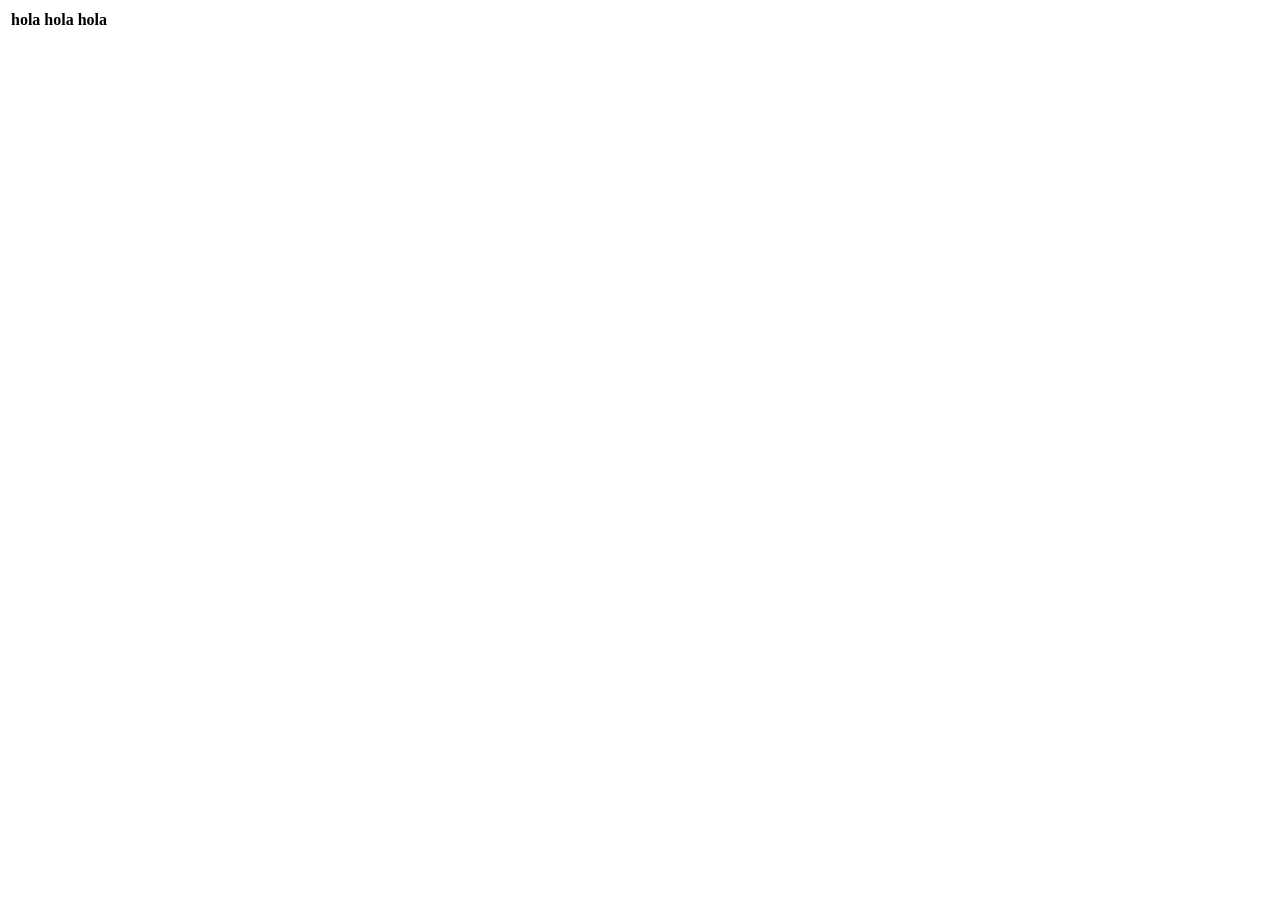
==== ejer9.html @ 155cbf07 "1.1" ====
<!DOCTYPE html>
<html lang="en">
<head>
    <meta charset="UTF-8">
    <meta http-equiv="X-UA-Compatible" content="IE=edge">
    <meta name="viewport" content="width=device-width, initial-scale=1.0">
    <title>Document</title>
</head>
<body>
    <table>
        <th>hola</th>
        <th>hola</th>
        <th>hola</th>
    </table>
</body>
</html>
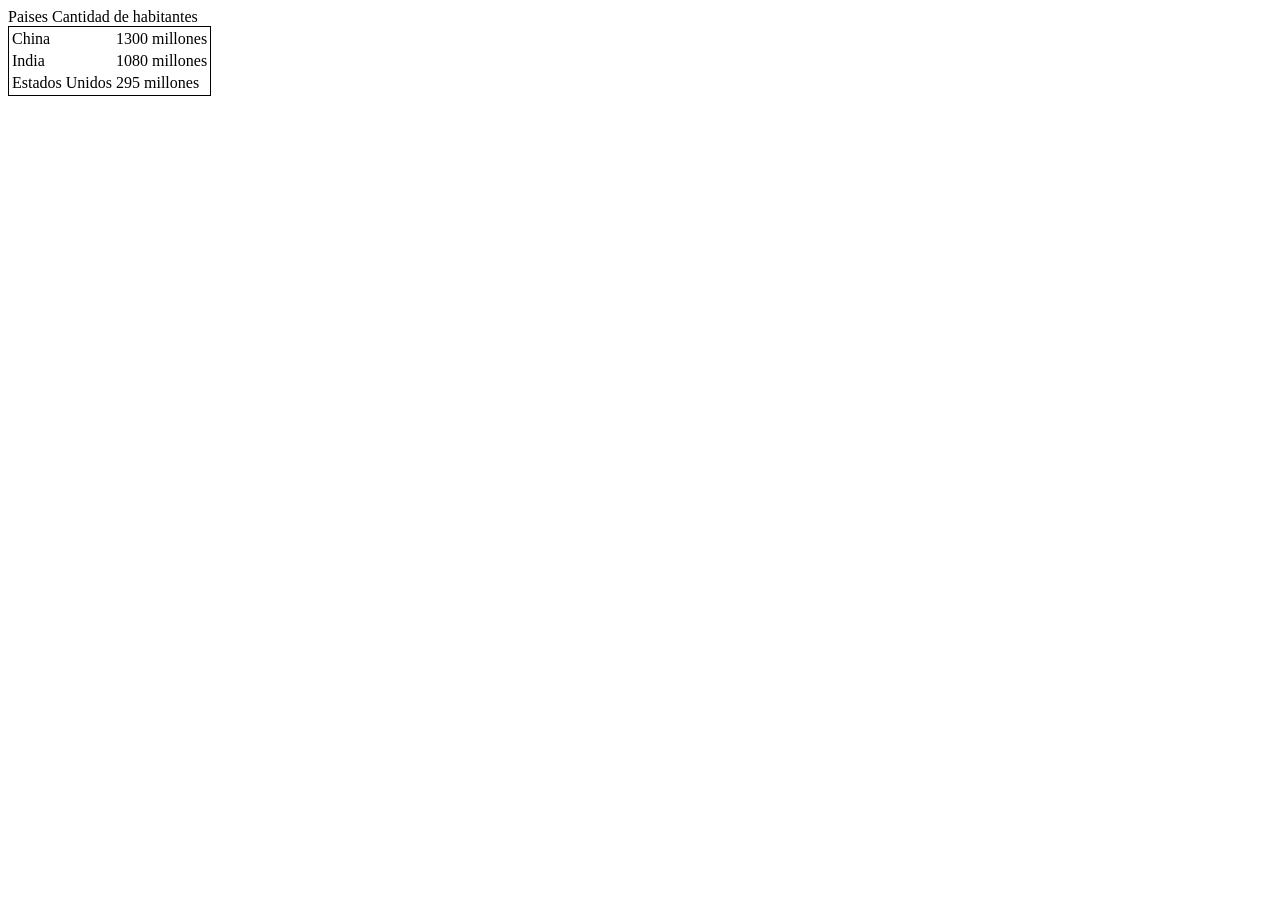
==== commit 4639720c: "1.2" ====
--- a/ejer9.html
+++ b/ejer9.html
@@ -7,10 +7,21 @@
     <title>Document</title>
 </head>
 <body>
-    <table>
-        <th>hola</th>
-        <th>hola</th>
-        <th>hola</th>
+    <table style="border: 1px solid black;">
+        <tr>
+            Paises
+            <td>China</td>
+            <td>1300 millones</td>
+        </tr>
+        <tr>
+            Cantidad de habitantes
+            <td>India</td>
+            <td>1080 millones</td>
+        </tr>
+        <tr>
+            <td>Estados Unidos</td>
+            <td>295 millones</td>
+        </tr>
     </table>
 </body>
 </html>
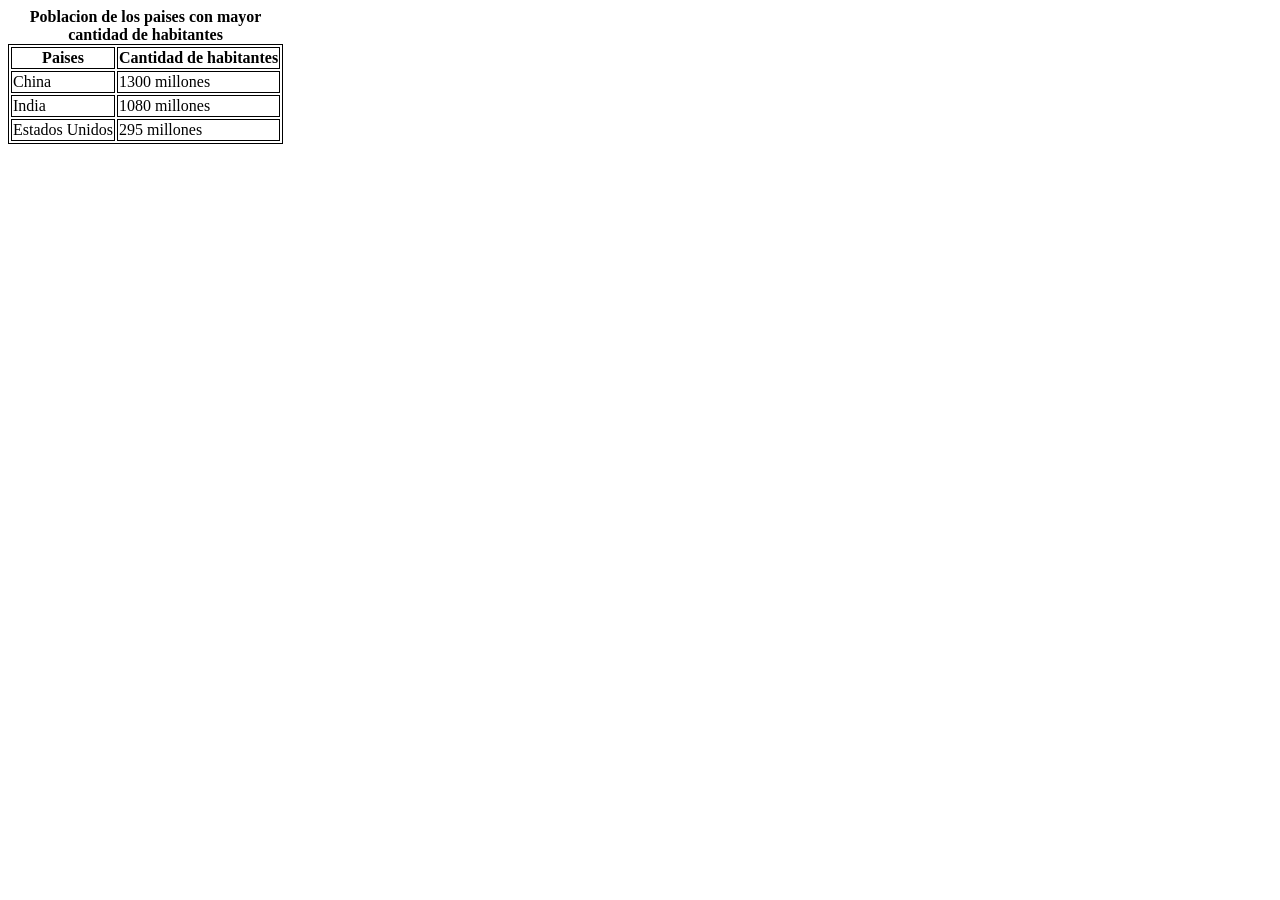
==== commit f8837566: "1.1" ====
--- a/ejer9.html
+++ b/ejer9.html
@@ -8,19 +8,22 @@
 </head>
 <body>
     <table style="border: 1px solid black;">
-        <tr>
-            Paises
-            <td>China</td>
-            <td>1300 millones</td>
+        <caption><b>Poblacion de los paises con mayor cantidad de habitantes</b></caption>
+        <tr >
+            <th style="border: 1px solid black;">Paises</th>
+            <th style="border: 1px solid black;">Cantidad de habitantes</th>
         </tr>
         <tr>
-            Cantidad de habitantes
-            <td>India</td>
-            <td>1080 millones</td>
+            <td style="border: 1px solid black;">China</td>
+            <td style="border: 1px solid black;">1300 millones</td>
         </tr>
         <tr>
-            <td>Estados Unidos</td>
-            <td>295 millones</td>
+            <td style="border: 1px solid black;">India</td>
+            <td style="border: 1px solid black;">1080 millones</td>
+        </tr>
+        <tr>
+            <td style="border: 1px solid black;">Estados Unidos</td>
+            <td style="border: 1px solid black;">295 millones</td>
         </tr>
     </table>
 </body>
